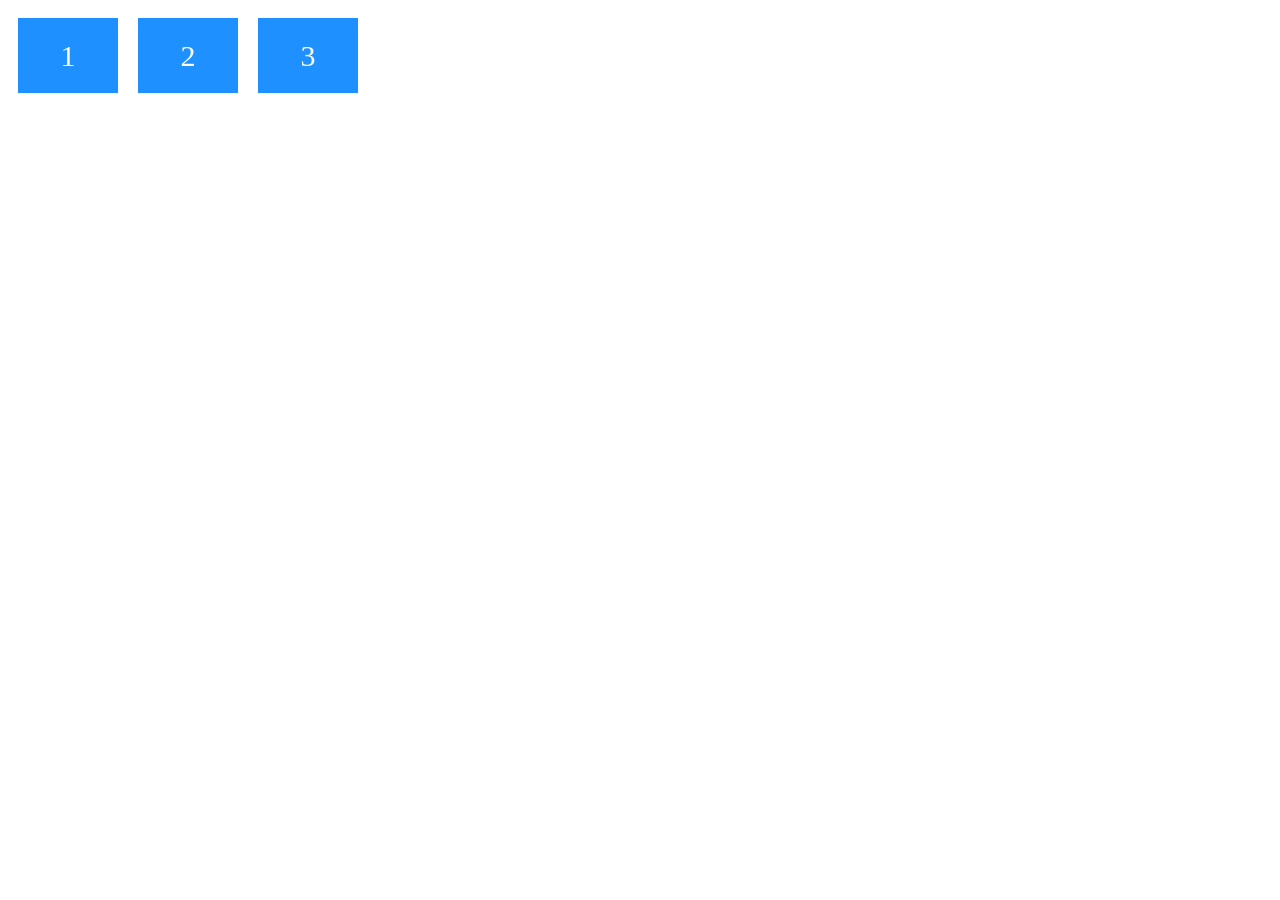
==== flexbox/index.html @ 06016bad "..." ====
<!DOCTYPE html>
<html lang="en">
<head>
    <meta charset="UTF-8">
    <meta name="viewport" content="width=device-width, initial-scale=1.0">
    <link rel="stylesheet" href="index.css">
    <title>Document</title>
</head>
<body>
    <div class="flex-container">
        <div class="item">1</div>
        <div class="item">2</div>
        <div class="item">3</div>
        <!-- <div class="flex-item">4</div>
        <div class="flex-item">5</div>
        <div class="flex-item">6</div>
        <div class="flex-item">7</div>
        <div class="flex-item">8</div>
        <div class="flex-item">9</div> -->
    </div>
</body>
</html>
---- flexbox/index.css ----
.flex-container {
    display: flex;
    background-color: white;

    flex-direction: row;
}

.flex-container > div {
    background-color: DodgerBlue;
    width: 100px;
    margin: 10px;
    line-height: 75px;
    font- family: Arial;
    font-size: 30px;
    color: white;
    text-align: center;
}
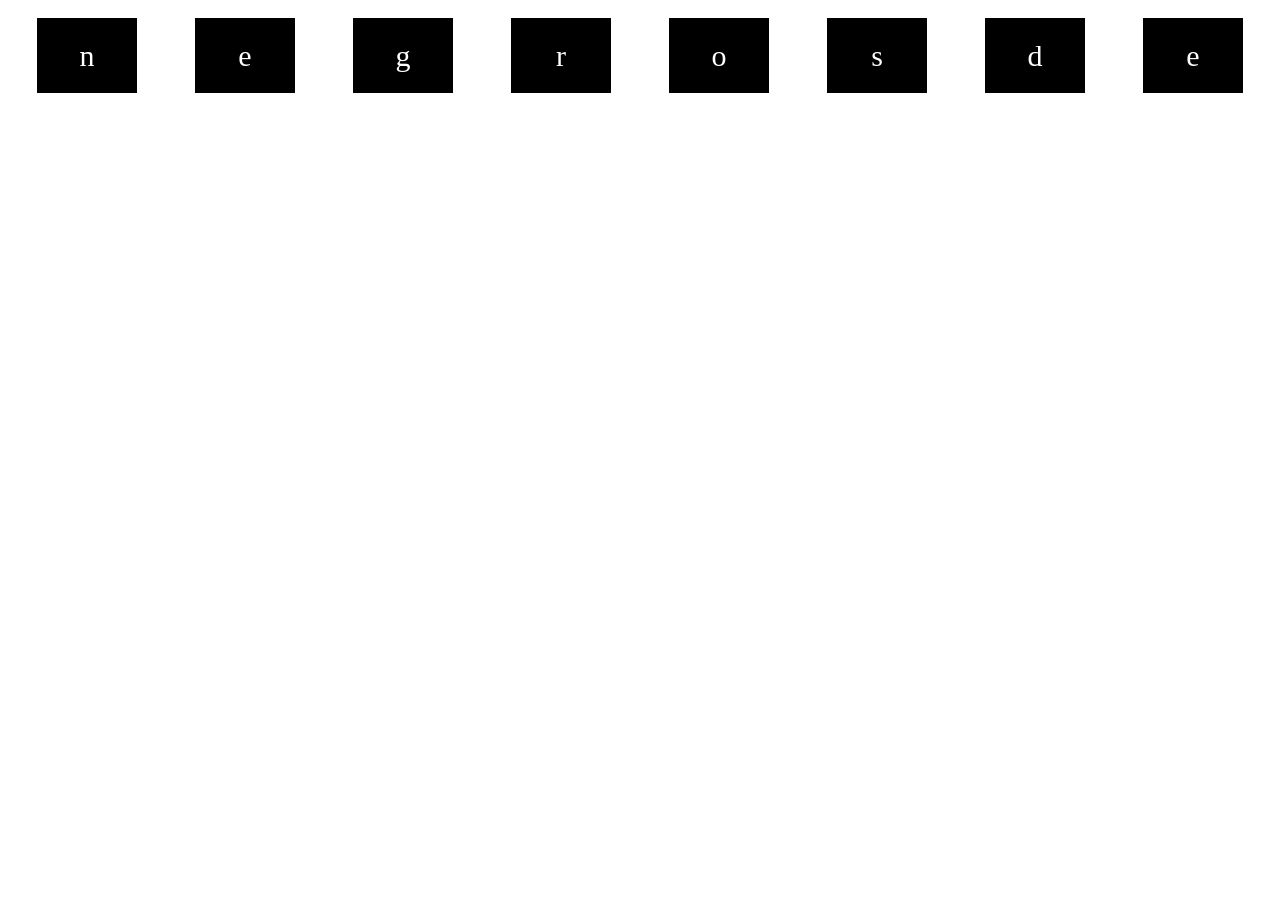
==== commit 8f6d36df: "..." ====
--- a/flexbox/index.html
+++ b/flexbox/index.html
@@ -8,9 +8,15 @@
 </head>
 <body>
     <div class="flex-container">
-        <div class="item">1</div>
-        <div class="item">2</div>
-        <div class="item">3</div>
+        <div class="item">n</div>
+        <div class="item">e</div>
+        <div class="item">g</div>
+        <div class="item">r</div>
+        <div class="item">o</div>
+        <div class="item">s</div>
+        <div class="item">d</div>
+        <div class="item">e</div>
+
         <!-- <div class="flex-item">4</div>
         <div class="flex-item">5</div>
         <div class="flex-item">6</div>
--- a/flexbox/index.css
+++ b/flexbox/index.css
@@ -3,10 +3,14 @@
     background-color: white;
 
     flex-direction: row;
+    flex-wrap: wrap;
+    justify-content: space-around;
+    align-items: center;
 }
 
+
 .flex-container > div {
-    background-color: DodgerBlue;
+    background-color: black;
     width: 100px;
     margin: 10px;
     line-height: 75px;
